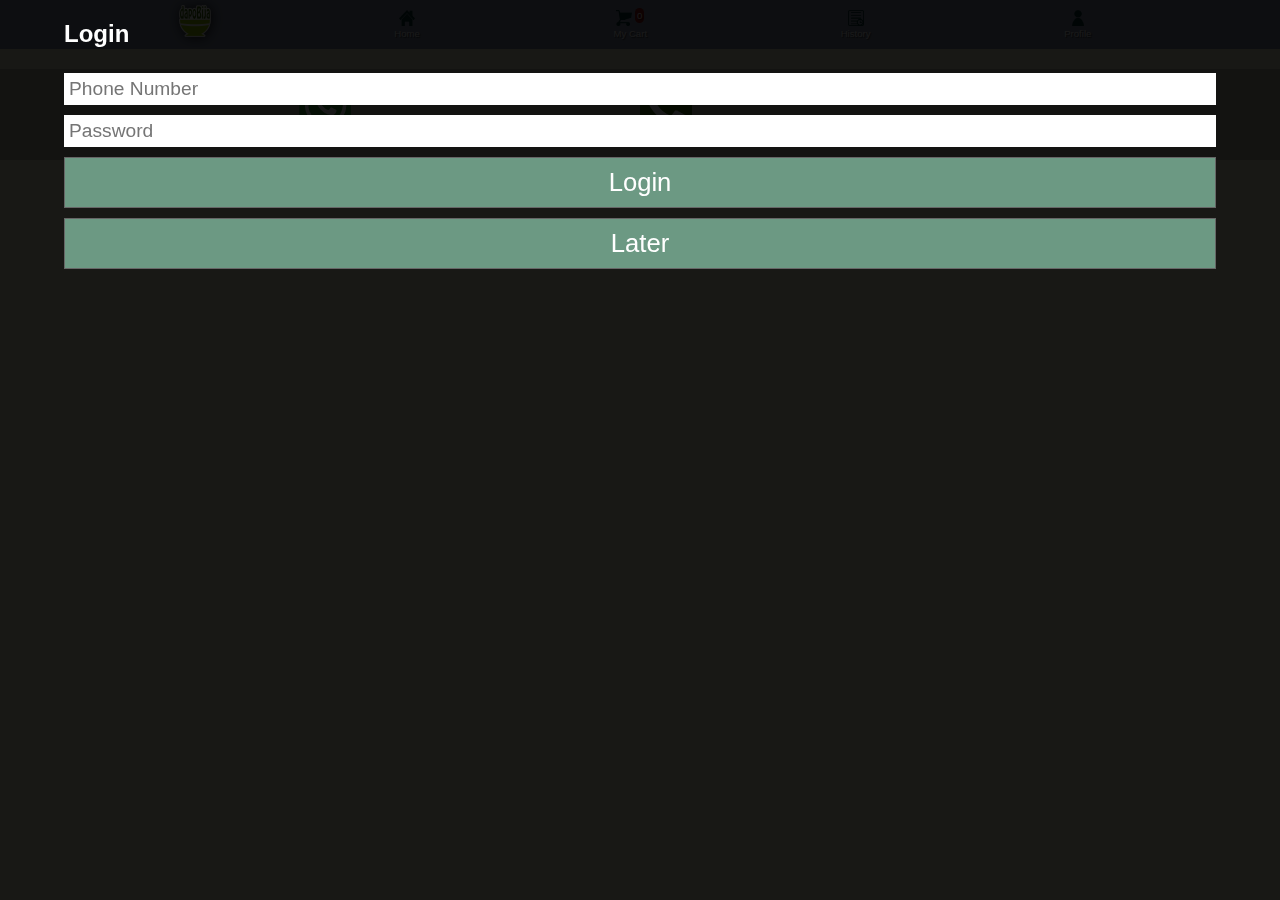
==== index.html @ 4d226c1f "Add files via upload" ====
<!DOCTYPE html>
<html lang="en">
<head>
    <meta charset="UTF-8">
    <meta name="viewport" content="width=device-width, initial-scale=1.0">
    <title>index</title>
    <link rel="stylesheet" href="css/main.css">
    <script src="js/conn.js"></script>
    
    <style>
        #ads{
            width: 100%;
        }
        .flyCont{
            width: 100%;
            display: flex;
            flex-direction: column;
            justify-content: center;
            align-items: center;
            /* background: #b0bd88; */
            padding: 10px;
        }
        .theFlyers{
            width: 80%;
            box-shadow: 0px 0px 3px 1px rgba(0,0,0,0.8);
            margin-bottom: 10px;
            
            border-radius: 0px 0px 10px 10px;
        }
        .Ftitle{
            margin-top: 10px;
            width: 80%;
            margin: 0px;
            color: #99cc00;
            background: #336600;
            border-radius: 10px 10px 0px 0px;
            box-shadow: 0px 0px 3px 1px rgba(0,0,0,0.8);
            padding: 5px;
            text-shadow: 1px 1px 3px rgba(0,0,0,0.8);
        }
        
        .stalls{
            background: #7c744f;
        }
    </style>
</head>
<body id="theBody">
    <header>
        <nav>
            <div id="logoContainer">
                <img id="theLogo" src="img/dapoBija.png">
            </div>
            <div class="navBtn" onclick="gotoPage('index.html')">
                <img class="navLogo" src="img/homeBtn.png">
                <div class="subBtn">Home</div>
            </div>
            <div class="navBtn" onclick="gotoPage('carts.html')">
                <img class="navLogo" src="img/cartBtn.png">
                <span id="cartNum" class="smlNum">0</span>
                <div class="subBtn">My Cart</div>
            </div>
            <div class="navBtn" onclick="gotoPage('history.html')">
                <img class="navLogo" src="img/historyBtn.png">
                <div class="subBtn">History</div>
            </div>
            <div class="navBtn" onclick="gotoPage('profile.html')">
                    <img class="navLogo" src="img/profileBtn.png">
                    <div class="subBtn">Profile</div>
                </div>
        </nav>
    </header>
    <div id="advert"></div>
    <div id="mainContainer">
        <div id="ads"></div>
    </div>
    
    <footer>
        <div id="contactIcon">
        <div class="footerIcon">
            <a href="https://api.whatsapp.com/send?phone=+60146801912" target="_blank">
                <img src="img/whatApp.png" class="whatAppLogo">
            </a>
            
        </div>
        <div class="footerIcon">
            <a href="tel:+60111 014 1912">
                <img src="img/phone.png" >
            </a>
        </div>
        <div>
            <i class="fab fa-facebook-square" style="font-size:48px;color:#3b5998;"></i>
        </div>
    </div>
        <div id="compName">SYARIKAT IKHLIM</div>
    </footer>
    <div id="popupCont">
        <div id="popup"></div>
    </div>
<script src="js/main.js"></script>
    <script>
        localStorage.removeItem("stall");
        function getFlyers(){
            xPost(
            processorLink,
            "mainContent=flyers&id=1",
            function(trig){
                var stalls = JSON.parse(trig);
                for(var rr = 1;rr<=Object.keys(stalls).length;rr++){
                _cr("ads","div","addsContainer"+rr);
                _("addsContainer"+rr).setAttribute("class", "flyCont");
                _cr("addsContainer"+rr,"h1","Ftitle"+rr);
                _("Ftitle"+rr).setAttribute("class", "Ftitle");
                _("Ftitle"+rr).innerText = stalls[rr].name;
                _cr("addsContainer"+rr,"img","theFlyers"+rr);
                _("theFlyers"+rr).setAttribute("class", "theFlyers");
                _("theFlyers"+rr).src = imgLink + "flyers/" + stalls[rr].links;
                _cr("addsContainer"+rr,"input","gotoFlyers"+rr);
                _("gotoFlyers"+rr).setAttribute("value", "Go to This Stall");
                _("gotoFlyers"+rr).setAttribute("class", "stalls btn");
                _("gotoFlyers"+rr).setAttribute("onclick", "gotoStall('main.html','"+stalls[rr].id+"')");
                }
            }
        )
        }getFlyers();
    
        function updateCart(){
        if(localStorage.getItem("carts")){
            var a = JSON.parse(localStorage.getItem("carts"));
            _("cartNum").innerText = Object.keys(a["orders"]).length;
        }
    }updateCart();
    
    function advert(){
        xPost(
            adsLink,
            "advertisment",
                function(adsTrig){
                    // _("advert").innerHTML = adsTrig;
                    _cr("advert","img","adsIMG");
                    _("adsIMG").src = imgLink+"ads/"+adsTrig;
                    _("adsIMG").setAttribute("style", "width:100%;")
                }
        )
    }advert();
    
    </script>
</body>
</html>
---- css/main.css ----
*{
    box-sizing: border-box;
}
html, body{
    background: #f1f0d8;
    font-family: 'Roboto', sans-serif;
    margin: 0px;
    padding: 0px;
    /* -webkit-text-size-adjust: none; */
    width: 100%;
}
input, textarea{
    border: none;
    padding: 5px;
    width: 100%;
    margin: 5px 0px;
    font-size: 1.2rem;
}
.btn{
    padding: 10px;
    border: solid 1px #666;
    margin-bottom: 5px;
    text-align: center;
    font-size: 1.6rem;
    /* background: #ff0000; */
    background: #6c9983;
    color: #fff;
}
.cancel{
    background: #6c7c99;
}
header{
    display: flex;
    justify-content: space-evenly;
    align-items: center;
    margin-bottom: 10px;
    width: 100%;
}
nav{
    width: 100%;
    padding: 5px;
    display: flex;
    justify-content: space-evenly;
    /* box-shadow: 0px 1px 5px 5px rgba(0,0,0,0.8); */
    text-shadow: 1px 1px 1px rgba(0,0,0,0.6);
    /* color: #c4dbf6; */
    /* color: #e7e3d4; */
    background: #8590aa;
    color: #fff;
    z-index: 10000;
}
nav .navBtn{
    padding: 5px 10px;
    
    /* background: #757D75; */
    font-size: 0.6rem;
    text-align: center;
}
nav .fas{
    font-size: 1.6rem;
    
}
nav .smlNum{
    color: #fff;
    vertical-align: top;
    font-size: 0.6rem;
    padding: 2px;
    border-radius: 5px;
    background: #941515;
}
#mainContainer{
    display: flex;
    flex-direction: column;
    justify-content: center;
    align-items: center;
    width: 100%;
}
#mainContainer #ads{
    display: flex;
    flex-direction: column;
    justify-content: center;
    align-items: center;
    background: rgb(255, 255, 255);
}

#logoContainer #theLogo{
    width: 2rem;
    filter: drop-shadow(1px 1px 6px rgba(0,0,0,0.8));
}
.navLogo{
    width: 1rem;
    /* filter: drop-shadow(1px 1px 6px rgba(0,0,0,0.8)); */
}
footer{
    padding: 10px;
    /* box-shadow: 1px 0px 3px 3px rgba(0,0,0,0.8); */
    z-index: 2000;
    margin-top: 10px;
    background: #c4c3af;
    width: 100%;
    
}
#contactIcon{
    width: 100%;
    display: flex;
    align-items: center;
    justify-content: space-evenly;
}
.footerIcon{
    
    padding: 0px;
}
#compName{
    text-align: center;
    color: #336600;
    font-size: 0.8rem;
    font-weight: 700;
}
#popupCont{
    display: none;
    position:fixed;
    top:0px;
    left:0px;
    width:100%;
    height:100%;
    background:rgba(0,0,0,0.9);
    z-index: 99999;
    justify-content: center;
}
#popup{
    display: flex;
    flex-direction: column;
    /* justify-content: center; */
    /* align-items: center; */
    color: White;
    width: 90%;
}
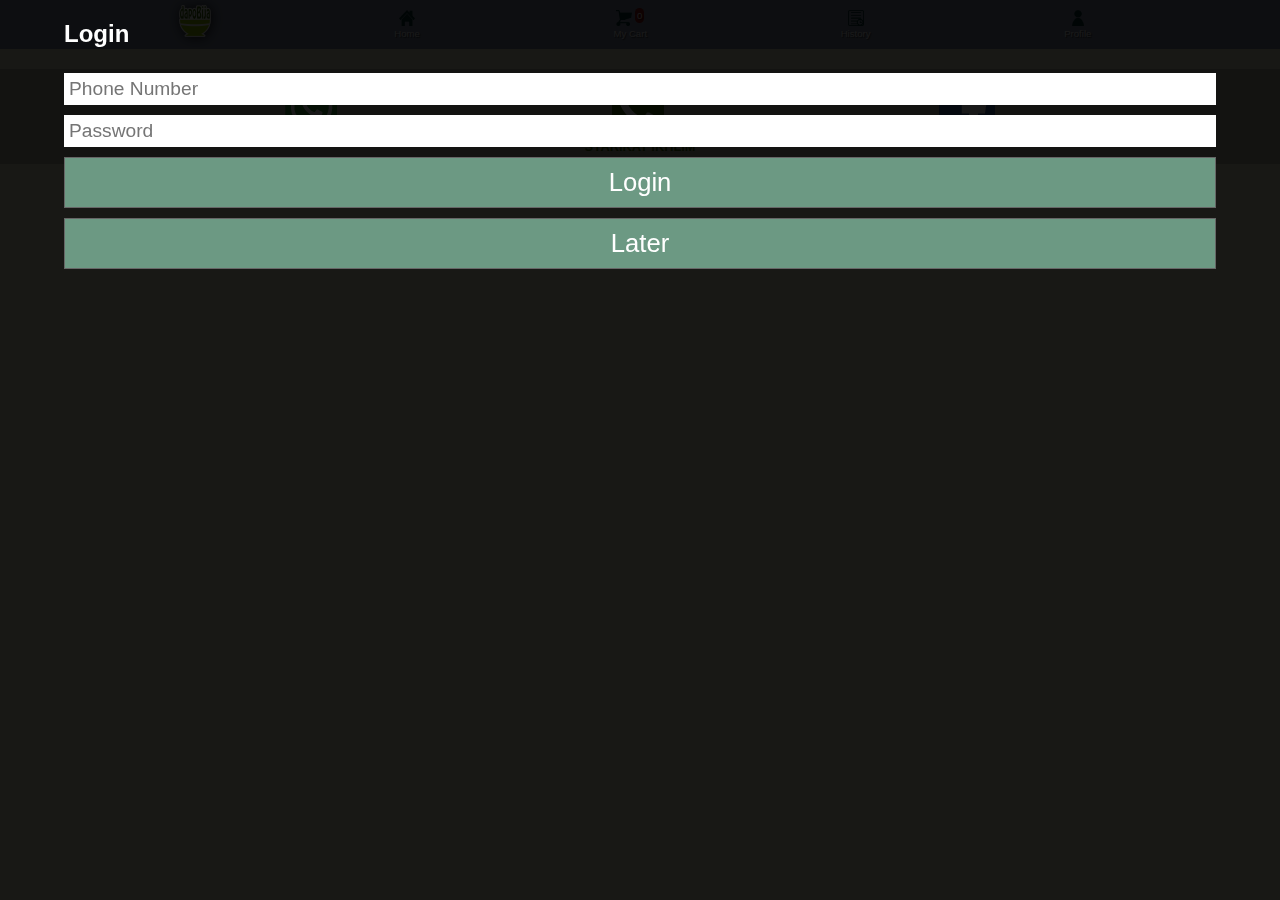
==== commit 9f2df0f1: "Update index.html" ====
--- a/index.html
+++ b/index.html
@@ -38,7 +38,6 @@
             padding: 5px;
             text-shadow: 1px 1px 3px rgba(0,0,0,0.8);
         }
-        
         .stalls{
             background: #7c744f;
         }
@@ -47,7 +46,7 @@
 <body id="theBody">
     <header>
         <nav>
-            <div id="logoContainer">
+            <div id="logoContainer" onclick="gotoPage('index.html')">
                 <img id="theLogo" src="img/dapoBija.png">
             </div>
             <div class="navBtn" onclick="gotoPage('index.html')">
@@ -77,7 +76,7 @@
     <footer>
         <div id="contactIcon">
         <div class="footerIcon">
-            <a href="https://api.whatsapp.com/send?phone=+60146801912" target="_blank">
+            <a href="https://api.whatsapp.com/send?phone=+601110141912" target="_blank">
                 <img src="img/whatApp.png" class="whatAppLogo">
             </a>
             
@@ -87,8 +86,10 @@
                 <img src="img/phone.png" >
             </a>
         </div>
-        <div>
-            <i class="fab fa-facebook-square" style="font-size:48px;color:#3b5998;"></i>
+        <div class="footerIcon">
+        <a href="https://www.facebook.com/dapoBija">
+            <img src="img/fb.png" >
+        </a>
         </div>
     </div>
         <div id="compName">SYARIKAT IKHLIM</div>
@@ -108,16 +109,16 @@
                 for(var rr = 1;rr<=Object.keys(stalls).length;rr++){
                 _cr("ads","div","addsContainer"+rr);
                 _("addsContainer"+rr).setAttribute("class", "flyCont");
-                _cr("addsContainer"+rr,"h1","Ftitle"+rr);
+                _("addsContainer"+rr).setAttribute("onclick", "gotoStall('main.html','"+stalls[rr].id+"')");
+                _cr("addsContainer"+rr,"h2","Ftitle"+rr);
                 _("Ftitle"+rr).setAttribute("class", "Ftitle");
                 _("Ftitle"+rr).innerText = stalls[rr].name;
                 _cr("addsContainer"+rr,"img","theFlyers"+rr);
                 _("theFlyers"+rr).setAttribute("class", "theFlyers");
                 _("theFlyers"+rr).src = imgLink + "flyers/" + stalls[rr].links;
-                _cr("addsContainer"+rr,"input","gotoFlyers"+rr);
-                _("gotoFlyers"+rr).setAttribute("value", "Go to This Stall");
-                _("gotoFlyers"+rr).setAttribute("class", "stalls btn");
-                _("gotoFlyers"+rr).setAttribute("onclick", "gotoStall('main.html','"+stalls[rr].id+"')");
+                // _cr("addsContainer"+rr,"input","gotoFlyers"+rr);
+                // _("gotoFlyers"+rr).setAttribute("value", "Go to This Stall");
+                // _("gotoFlyers"+rr).setAttribute("class", "stalls btn");
                 }
             }
         )
@@ -145,4 +146,4 @@
     
     </script>
 </body>
-</html>+</html>
--- a/css/main.css
+++ b/css/main.css
@@ -80,7 +80,7 @@
     flex-direction: column;
     justify-content: center;
     align-items: center;
-    background: rgb(255, 255, 255);
+    /* background: rgb(255, 255, 255); */
 }
 
 #logoContainer #theLogo{
@@ -103,6 +103,7 @@
 #contactIcon{
     width: 100%;
     display: flex;
+    flex-direction: row;
     align-items: center;
     justify-content: space-evenly;
 }
@@ -134,4 +135,4 @@
     /* align-items: center; */
     color: White;
     width: 90%;
-}+}
